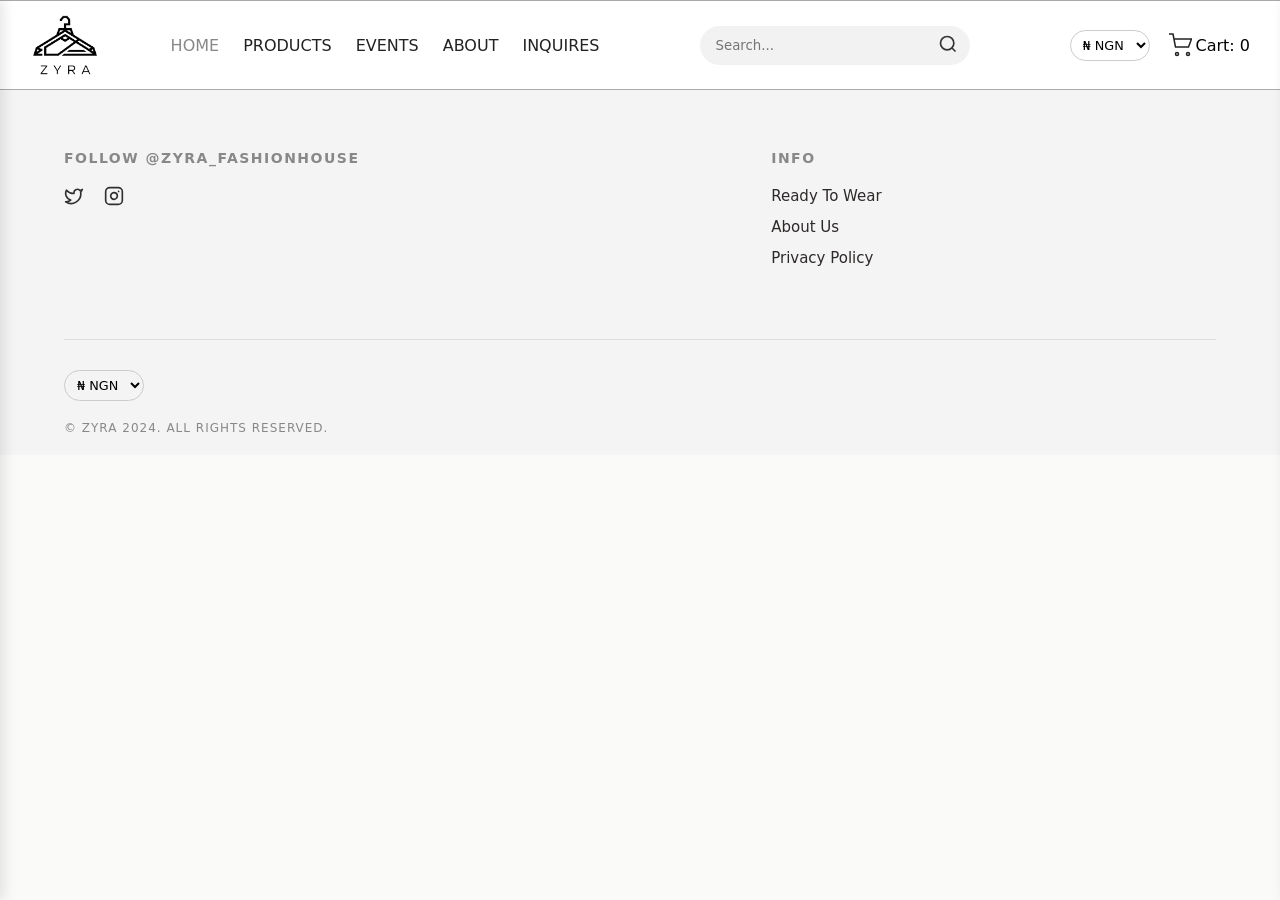
==== index.html @ dc2ad5f5 "- Changed all the paths to absolute paths. - Removed contact page to conform to requirement - Moved " ====
<!doctype html>
<html lang="en">
  <head>
    <meta charset="UTF-8" />
    <meta name="viewport" content="width=device-width, initial-scale=1.0" />
    <link rel="stylesheet" href="../style/index.css" />
    <script src="/js/init.js"></script>
    <title>Zyra</title>
  </head>
  <body></body>
</html>
---- style/index.css ----
* {
  margin: 0;
  padding: 0;
  box-sizing: border-box;
}

zyra-navbar {
  display: block;
  width: 100%;
}

* {
  margin: 0;
  padding: 0;
  box-sizing: border-box;
  font-family:
    system-ui,
    -apple-system,
    "Segoe UI",
    Roboto,
    sans-serif;
}
body {
  background: #fafaf8;
  min-height: 100vh;
}
/* style src import placeholder – using embedded to keep everything together */
img[alt="Logo"] {
  display: block;
}
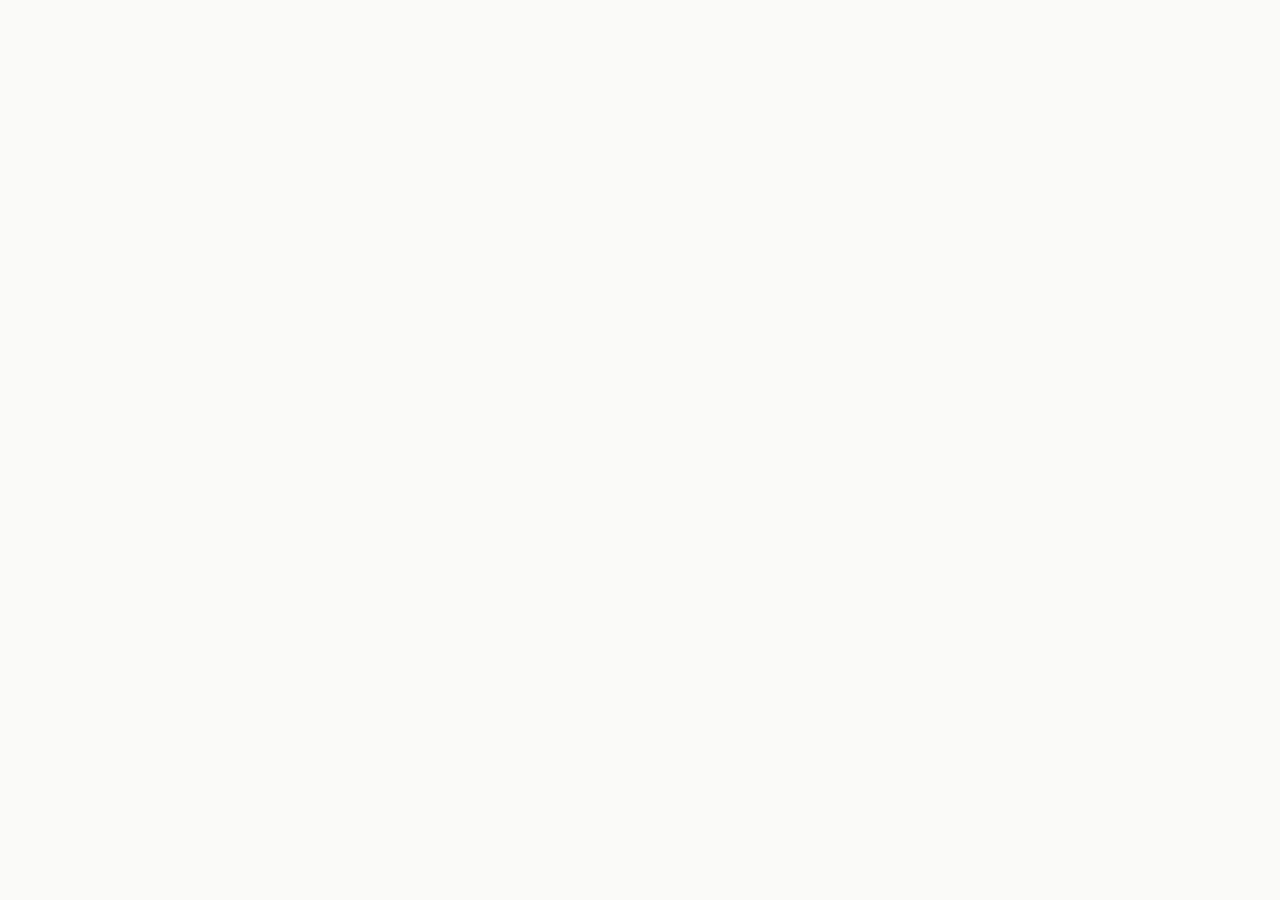
==== commit f9442a7f: "Made the code modular and added slugs for the products." ====
--- a/index.html
+++ b/index.html
@@ -3,8 +3,8 @@
   <head>
     <meta charset="UTF-8" />
     <meta name="viewport" content="width=device-width, initial-scale=1.0" />
-    <link rel="stylesheet" href="../style/index.css" />
-    <script src="/js/init.js"></script>
+    <link rel="stylesheet" href="/style/index.css" />
+    <script type="module" src="/js/init.js"></script>
     <title>Zyra</title>
   </head>
   <body></body>
--- a/style/index.css
+++ b/style/index.css
@@ -7,6 +7,9 @@
 zyra-navbar {
   display: block;
   width: 100%;
+  position: sticky;
+  z-index: 1000;
+  top: 0;
 }
 
 * {
